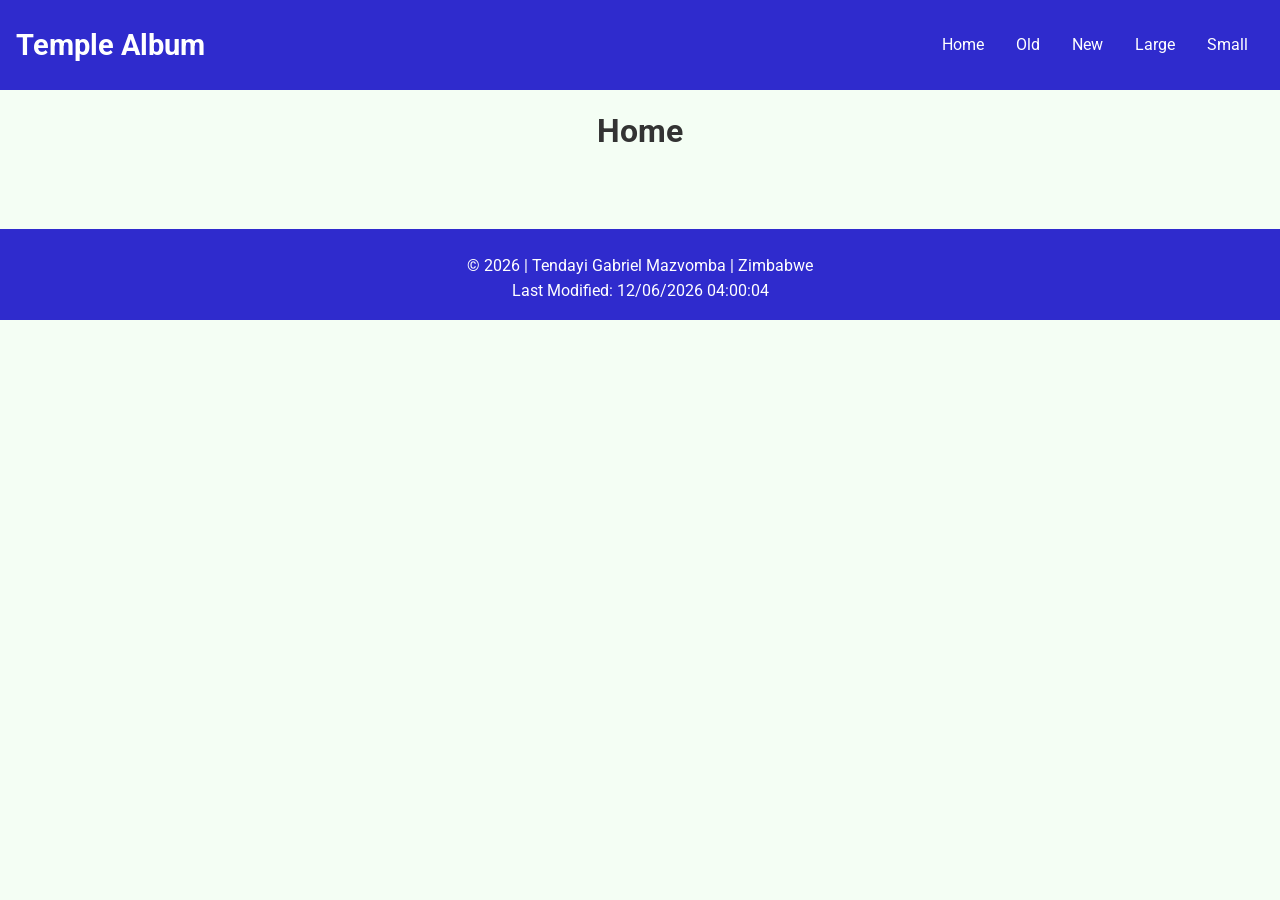
==== filtered-temples.html @ 82be6e15 "update" ====
<!DOCTYPE html>
<html lang="en">

<head>
    <meta charset="UTF-8">
    <meta name="viewport" content="width=device-width, initial-scale=1.0">
    <meta name="description" content="A responsive webpage of a temple album showcasing temple images using HTML, CSS and JavaScript.">
    <meta name="author" content="Tendayi Gabriel Mazvomba">
    <title>Temple Album</title>
    <link rel="preconnect" href="https://fonts.googleapis.com">
    <link rel="preconnect" href="https://fonts.gstatic.com" crossorigin>
    <link href="https://fonts.googleapis.com/css2?family=Roboto:ital,wght@0,100..900;1,100..900&display=swap"
        rel="stylesheet">
    <link rel="stylesheet" href="styles/filtered-temples.css">
    <link rel="stylesheet" href="styles/filtered-temples-large.css">
    <script src="scripts/filtered-temples.js" defer></script>

</head>


<body>
    <header>

        <div class="site-name">Temple Album</div>

        <button id="menu" aria-label="Menu">&#9776;</button>

        <nav class="navigation">
            <a href="#">Home</a>
            <a href="#">Old</a>
            <a href="#">New</a>
            <a href="#">Large</a>
            <a href="#">Small</a>
        </nav>

    </header>
    <main>
        <h1>Home</h1>

        <div class="gallery">
        </div>
    </main>
    <footer>
        <p>
            &copy; <span id="currentyear"></span> | Tendayi Gabriel Mazvomba | Zimbabwe
        </p>

        <p id="lastModified"></p>

    </footer>
</body>

</html>
---- styles/filtered-temples.css ----
:root {
    --primary-color: #2f2bcd;
    --secondary-color: #ffffff;
    --accent-color: #f4fef4;
    --text-color: #333333;
}

* {
    margin: 0;
    padding: 0;
    box-sizing: border-box;
}

body {
    font-family: "Roboto", sans-serif;
    color: var(--text-color);
    background-color: var(--accent-color);
    line-height: 1.6;
}

header {
    background-color: var(--primary-color);
    color: var(--secondary-color);
    padding: 1rem;

    display: flex;
    justify-content: space-between;
    align-items: center;
    flex-wrap: wrap;
}

.site-name {
    font-size: 1.8rem;
    font-weight: bold;
}

#menu {
    font-size: 2rem;
    background: none;
    border: none;
    color: var(--secondary-color);
    cursor: pointer;
}

nav {
    display: flex;
    flex-direction: column;
}

.navigation {
    display: none;
    width: 100%;
    margin-top: 1rem;
}

.navigation.open {
    display: flex;
}

.navigation a {
    color: var(--secondary-color);
    text-decoration: none;
    text-align: center;
    padding: 0.75rem;
}

.navigation a:hover {
    background-color: var(--secondary-color);
    color: var(--primary-color);
}

main {
    max-width: 900px;
    margin: 0 auto;
    padding: 1rem;
}

main h1 {
    text-align: center;
    margin-bottom: 1.5rem;
}

.gallery {
    display: grid;
    grid-template-columns: 1fr;
    gap: 1.5rem;
}

figure {
    background-color: white;
    padding: 0.75rem;
    text-align: center;
    border-radius: 5px;
}

figure img {
    width: 100%;
    height: auto;
    display: block;
}

figcaption {
    margin-top: 0.5rem;
    font-size: 0.95rem;
    font-weight: bold;
}

footer {
    background-color: var(--primary-color);
    color: var(--secondary-color);
    text-align: center;
    padding: 1rem;
    margin-top: 2rem;
}

footer p:first-child {
    margin-top: 0.5rem;
}
---- styles/filtered-temples-large.css ----
@media screen and (min-width: 640px) {
    #menu {
        display: none;
    }

    header {
        flex-wrap: nowrap;
    }

    .navigation {
        display: flex;
        flex-direction: row;
        justify-content: flex-end;
        width: auto;
        margin-top: 0;
    }

    .navigation a {
        padding: 1rem;
    }

    .gallery {
        display: grid;
        grid-template-columns: repeat(3, 1fr);
        gap: 1rem;
    }

}
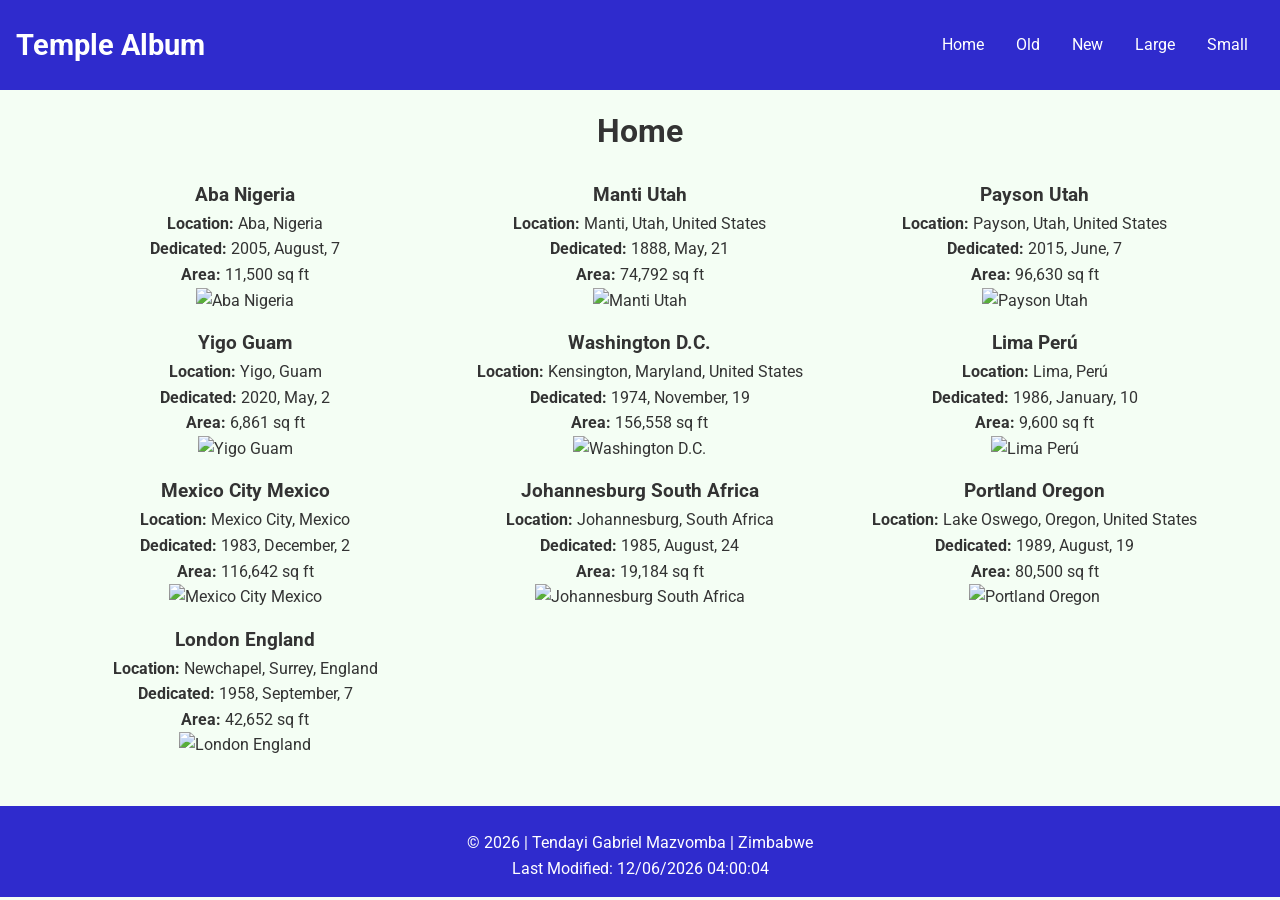
==== commit 6dd8cd01: "update" ====
--- a/filtered-temples.html
+++ b/filtered-temples.html
@@ -26,11 +26,11 @@
         <button id="menu" aria-label="Menu">&#9776;</button>
 
         <nav class="navigation">
-            <a href="#">Home</a>
-            <a href="#">Old</a>
-            <a href="#">New</a>
-            <a href="#">Large</a>
-            <a href="#">Small</a>
+            <a href="#" id="home">Home</a>
+            <a href="#" id="old">Old</a>
+            <a href="#" id="new">New</a>
+            <a href="#" id="large">Large</a>
+            <a href="#" id="small">Small</a>
         </nav>
 
     </header>
--- a/styles/filtered-temples.css
+++ b/styles/filtered-temples.css
@@ -70,7 +70,7 @@
 }
 
 main {
-    max-width: 900px;
+    max-width: 1200px;
     margin: 0 auto;
     padding: 1rem;
 }
@@ -115,4 +115,8 @@
 
 footer p:first-child {
     margin-top: 0.5rem;
+}
+
+section {
+    text-align: center;
 }
